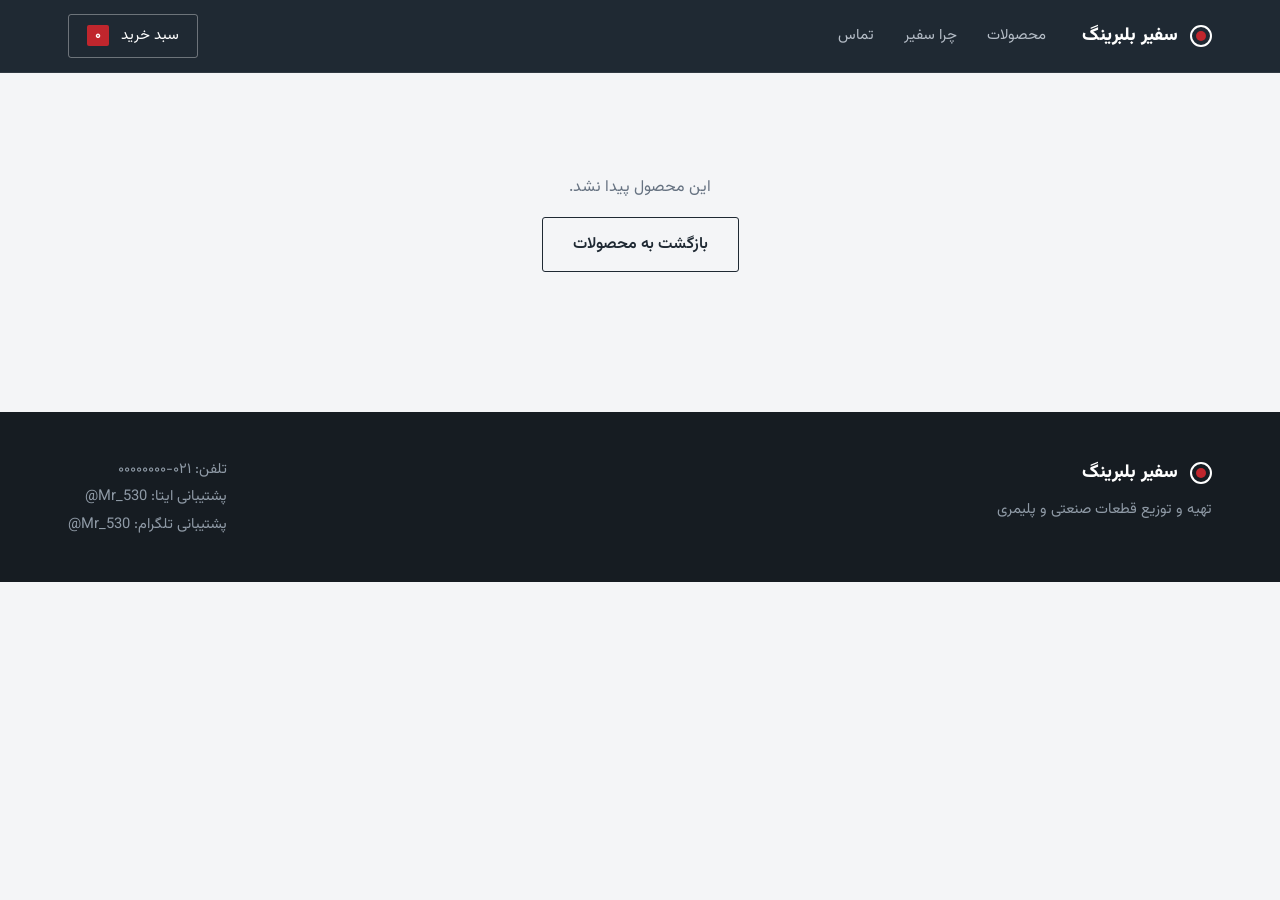
==== product.html @ d5e4cf66 "Add files via upload" ====
<!DOCTYPE html>
<html lang="fa" dir="rtl">
<head>
<meta charset="UTF-8">
<meta name="viewport" content="width=device-width, initial-scale=1">
<title>محصول | سفیر بلبرینگ</title>
<meta name="description" content="مشخصات و قیمت محصول در فروشگاه سفیر بلبرینگ" id="metaDesc">
<link rel="preconnect" href="https://fonts.googleapis.com">
<link rel="preconnect" href="https://fonts.gstatic.com" crossorigin>
<link href="https://fonts.googleapis.com/css2?family=Vazirmatn:wght@400;500;700;900&display=swap" rel="stylesheet">
<link rel="stylesheet" href="style.css">
</head>
<body class="inner">
<div class="progress" id="progress"></div>
<header class="top" id="top">
  <div class="wrap bar">
    <a class="logo" href="index.html"><span class="mark"></span>سفیر بلبرینگ</a>
    <nav class="nav">
      <a href="index.html#products">محصولات</a>
      <a href="index.html#why">چرا سفیر</a>
      <a href="index.html#contact">تماس</a>
    </nav>
    <a class="cart-btn" href="index.html?cart=1">سبد خرید <b id="cartCount">۰</b></a>
  </div>
</header>

<main class="wrap pdp-page" id="page"></main>

<footer id="contact">
  <div class="wrap foot">
    <div>
      <b class="logo"><span class="mark"></span>سفیر بلبرینگ</b>
      <p>تهیه و توزیع قطعات صنعتی و پلیمری</p>
    </div>
    <div>
      <p>تلفن: ۰۲۱-۰۰۰۰۰۰۰۰</p>
      <p>پشتیبانی ایتا: <a id="fEitaa" href="#" target="_blank" rel="noopener" dir="ltr"></a></p>
      <p>پشتیبانی تلگرام: <a id="fTg" href="#" target="_blank" rel="noopener" dir="ltr"></a></p>
    </div>
  </div>
</footer>
<div class="toast" id="toast" role="status"></div>
<script src="data.js"></script>
<script src="product.js"></script>
</body>
</html>
---- style.css ----
:root{
  --ink:#1F2933; --ink2:#2e3b48; --red:#C0262D; --red2:#E5484D; --steel:#8A97A6;
  --bg:#F4F5F7; --card:#fff; --line:#dcdfe4; --text:#1c242c; --muted:#667281; --ok:#1d7a52; --warn:#b4531a;
  --r:3px;
}
*{box-sizing:border-box;margin:0}
html{scroll-behavior:smooth;scroll-padding-top:80px}
body{font-family:'Vazirmatn',Tahoma,sans-serif;color:var(--text);background:var(--bg);line-height:1.85;font-weight:400}
a{color:inherit;text-decoration:none}
button,input,select{font:inherit;color:inherit}
:focus-visible{outline:2px solid var(--red);outline-offset:3px}
.wrap{max-width:1200px;margin:auto;padding:0 28px;position:relative}
.progress{position:fixed;top:0;inset-inline:0;height:2px;z-index:50;background:var(--red);transform-origin:right;transform:scaleX(0)}

/* header */
.top{position:sticky;top:0;z-index:20;background:var(--ink);color:#fff;border-bottom:1px solid rgba(255,255,255,.08);transition:.3s}
.bar{display:flex;align-items:center;gap:36px;height:72px;transition:.3s}
.top.shrunk .bar{height:58px}
.logo{display:flex;align-items:center;gap:12px;font-weight:800;font-size:1.15rem;letter-spacing:-.01em}
.mark{width:22px;height:22px;border-radius:50%;border:2px solid #fff;position:relative}
.mark::after{content:"";position:absolute;inset:4px;border-radius:50%;background:var(--red)}
.nav{display:flex;gap:30px;margin-inline-end:auto;color:#b4bcc6;font-size:.93rem}
.nav a{position:relative;padding:4px 0;transition:.2s}
.nav a::after{content:"";position:absolute;bottom:0;inset-inline:0;height:1px;background:#fff;transform:scaleX(0);transition:.25s}
.nav a:hover{color:#fff}.nav a:hover::after{transform:scaleX(1)}
.cart-btn{background:transparent;color:#fff;border:1px solid rgba(255,255,255,.35);border-radius:var(--r);padding:7px 18px;cursor:pointer;transition:.2s;font-size:.93rem}
.cart-btn:hover{background:#fff;color:var(--ink)}
.cart-btn b{background:var(--red);color:#fff;border-radius:2px;padding:0 8px;margin-inline-start:8px;font-size:.85rem}

/* hero */
.hero{background:var(--ink);color:#fff;padding:88px 0 96px;position:relative;overflow:hidden}
.hero::before{content:"";position:absolute;inset:0;opacity:.07;background-image:linear-gradient(#fff 1px,transparent 1px),linear-gradient(90deg,#fff 1px,transparent 1px);background-size:80px 80px}
.hero-grid{display:grid;grid-template-columns:1.1fr 1fr;gap:56px;align-items:center}
.tag{display:block;font-size:.88rem;color:var(--steel);margin-bottom:22px;padding-bottom:10px;border-bottom:1px solid rgba(255,255,255,.14);max-width:max-content}
.hero h1{font-size:clamp(2rem,4.2vw,3.3rem);line-height:1.55;font-weight:800;margin-bottom:20px;letter-spacing:-.01em}
.hero p{max-width:52ch;color:#a9b3be;margin-bottom:34px}
.cta{display:flex;flex-wrap:wrap;gap:12px}
.btn{display:inline-block;border:1px solid var(--line);background:transparent;color:inherit;border-radius:var(--r);padding:12px 30px;font-weight:600;cursor:pointer;transition:.25s}
.hero .btn{border-color:rgba(255,255,255,.4);color:#fff}
.hero .btn:hover{background:#fff;color:var(--ink)}
.btn.primary,.hero .btn.primary{background:var(--red);border-color:var(--red);color:#fff}
.btn.primary:hover,.hero .btn.primary:hover{background:#a51f25;border-color:#a51f25;color:#fff}
.btn.full{width:100%}
.btn:disabled{opacity:.4;cursor:not-allowed}
.stats{display:flex;margin-top:52px;border-top:1px solid rgba(255,255,255,.14)}
.stats div{flex:1;padding:20px 0 0;padding-inline-end:20px}
.stats div+div{padding-inline-start:24px;border-inline-start:1px solid rgba(255,255,255,.14)}
.stats b{display:block;font-size:1.7rem;font-weight:800;line-height:1.4}
.stats span{color:#8f9aa6;font-size:.84rem}

/* technical bearing drawing (precise, scroll-driven) */
.bearing{--rot:0deg;--py:0px;width:min(430px,86vw);margin:auto;transform:translateY(var(--py))}
.bearing svg{width:100%;height:auto;display:block;overflow:visible}
.bearing .spin{transform-box:fill-box;transform-origin:center;transform:rotate(var(--rot))}
.bearing .spin2{transform-box:fill-box;transform-origin:center;transform:rotate(calc(var(--rot) * -1.6))}
.bearing text{font-family:'Vazirmatn',sans-serif;font-size:11px;fill:#8f9aa6;letter-spacing:.06em}

/* brands */
.brands{background:#fff;border-bottom:1px solid var(--line)}
.track{display:flex;justify-content:space-between;gap:30px;max-width:1200px;margin:auto;padding:22px 28px;font-weight:800;font-size:1.05rem;color:#a3adb8;letter-spacing:.14em}
.track span:nth-child(n+9){display:none}

/* categories */
.cats{margin-top:56px}
.chips{display:flex;gap:0;overflow-x:auto;border-bottom:1px solid var(--line);scrollbar-width:none}
.chip{flex:none;border:0;background:none;padding:10px 20px;cursor:pointer;color:var(--muted);position:relative;transition:.2s}
.chip::after{content:"";position:absolute;bottom:-1px;inset-inline:0;height:2px;background:var(--red);transform:scaleX(0);transition:.25s}
.chip:hover{color:var(--ink)}
.chip.on{color:var(--ink);font-weight:700}
.chip.on::after{transform:scaleX(1)}

/* tools + grid */
.tools{display:flex;flex-wrap:wrap;gap:12px;margin:28px 0 6px}
.tools input{flex:1;min-width:220px}
.tools input,.tools select{background:#fff;border:1px solid var(--line);border-radius:var(--r);padding:11px 16px}
.tools input:focus{border-color:var(--ink);outline:0}
.found{color:var(--muted);font-size:.88rem;margin-bottom:20px}
.grid{display:grid;grid-template-columns:repeat(auto-fill,minmax(262px,1fr));gap:24px}
.card{background:var(--card);border:1px solid var(--line);border-radius:var(--r);overflow:hidden;display:flex;flex-direction:column;cursor:pointer;position:relative;transition:border-color .3s,box-shadow .3s,opacity .6s,transform .6s}
.card::after{content:"";position:absolute;bottom:0;inset-inline:0;height:2px;background:var(--red);transform:scaleX(0);transform-origin:right;transition:.35s}
.card:hover{border-color:#b9c0c9;box-shadow:0 14px 34px rgba(31,41,51,.1)}
.card:hover::after{transform:scaleX(1)}
.pic{height:176px;display:grid;place-items:center;color:var(--ink2);position:relative;background:#eceef1;border-bottom:1px solid var(--line)}
.pic svg{width:84px;height:84px}
.brand-tag{position:absolute;top:12px;inset-inline-start:12px;font-size:.72rem;font-weight:700;color:var(--muted);letter-spacing:.1em}
.info{padding:18px 20px 20px;display:flex;flex-direction:column;gap:3px;flex:1}
.info small{color:var(--red);font-weight:600;font-size:.8rem}
.info h3{font-size:1rem;line-height:1.7;font-weight:700}
.spec{font-size:.85rem;color:var(--muted)}
.stock{font-size:.8rem;color:var(--ok);font-weight:600}
.stock.low{color:var(--warn)}
.buy{display:flex;align-items:center;justify-content:space-between;margin-top:auto;padding-top:16px}
.price{font-weight:800;font-size:1.08rem}
.price span{font-weight:400;font-size:.78rem;color:var(--muted)}
.add{background:var(--ink);color:#fff;border:0;border-radius:var(--r);padding:7px 18px;cursor:pointer;font-weight:600;font-size:.9rem;transition:.2s}
.add:hover{background:var(--red)}
.empty{grid-column:1/-1;text-align:center;color:var(--muted);padding:48px}

/* subtle reveal */
.rv{opacity:0;transform:translateY(14px);transition:opacity .6s ease,transform .6s ease}
.rv.in{opacity:1;transform:none}

/* why */
.why-band{background:var(--ink);color:#fff;margin-top:100px;padding:88px 0}
.why-band h2{font-size:1.7rem;font-weight:800;margin-bottom:6px}
.why-band .sub{color:#8f9aa6;margin-bottom:48px}
.why-grid{display:grid;grid-template-columns:repeat(auto-fit,minmax(230px,1fr));gap:36px}
.why-grid div{border-top:1px solid rgba(255,255,255,.2);padding-top:20px;transition:border-color .3s}
.why-grid div:hover{border-top-color:var(--red2)}
.why-grid h3{margin-bottom:8px;font-size:1.05rem}
.why-grid p{color:#a0abb7;font-size:.92rem}
footer{background:#161c22;color:#8f9aa6;padding:44px 0;font-size:.92rem}
footer .logo{color:#fff;margin-bottom:6px}
.foot{display:flex;flex-wrap:wrap;gap:32px;justify-content:space-between}

/* drawer + modal */
.overlay{position:fixed;inset:0;background:rgba(15,20,26,.6);opacity:0;pointer-events:none;transition:.3s;z-index:30}
body.open .overlay,body.pop .overlay{opacity:1;pointer-events:auto}
.drawer{position:fixed;top:0;bottom:0;left:0;width:min(420px,100%);background:#fff;z-index:31;display:flex;flex-direction:column;transform:translateX(-100%);transition:.35s}
body.open .drawer{transform:none}
.drawer-head{display:flex;justify-content:space-between;align-items:center;padding:20px 24px;border-bottom:1px solid var(--line)}
.drawer-head h2{font-size:1.1rem}
.drawer-head button,.modal>button{background:none;border:0;font-size:1.1rem;cursor:pointer;color:inherit}
.items{flex:1;overflow-y:auto;padding:6px 24px}
.ci{display:grid;grid-template-columns:64px 1fr auto;gap:14px;padding:18px 0;border-bottom:1px solid var(--line);align-items:start}
.ci-pic{width:64px;height:64px;background:#eceef1;display:grid;place-items:center;color:var(--ink2);border-radius:var(--r)}
.ci-pic svg{width:34px;height:34px}
.ci-body{display:flex;flex-direction:column;gap:1px;min-width:0}
.ci-body b{font-size:.93rem;line-height:1.6}
.ci-body small{color:var(--muted);font-size:.8rem}
.ci-line{display:flex;align-items:center;justify-content:space-between;margin-top:10px}
.ci-sum{color:var(--ink);font-size:.95rem}
.ci-rm{background:none;border:0;color:#9aa4af;cursor:pointer;padding:2px 6px;font-size:.95rem;transition:.2s}
.ci-rm:hover{color:#b3261e}
.qty{display:inline-flex;align-items:center;border:1px solid var(--line);border-radius:var(--r);overflow:hidden}
.qty button{width:30px;height:30px;border:0;background:#fff;cursor:pointer;font-size:1rem}
.qty button:hover{background:var(--ink);color:#fff}
.qty b{min-width:34px;text-align:center;font-size:.95rem}
.cart-empty{display:grid;justify-items:center;gap:14px;padding:70px 10px;color:var(--muted);text-align:center}
.cart-empty svg{width:72px;height:72px;color:#b9c0c9}
.cart-empty .btn{color:var(--ink);border-color:var(--ink)}
.cart-empty .btn:hover{background:var(--ink);color:#fff}
.drawer-foot{padding:18px 24px 20px;border-top:1px solid var(--line);display:grid;gap:10px;background:var(--bg)}
.cust{background:#fff;border:1px solid var(--line);border-radius:var(--r);padding:10px 14px}
.cust summary{cursor:pointer;font-size:.9rem;font-weight:600}
.cust input,.cust textarea{display:block;width:100%;margin-top:10px;background:var(--bg);border:1px solid var(--line);border-radius:var(--r);padding:9px 12px;font-size:.9rem;resize:vertical}
.cust input:focus,.cust textarea:focus{border-color:var(--ink);outline:0}
.sum{display:flex;justify-content:space-between;font-size:.92rem;color:var(--muted)}
.sum.total{font-size:1.15rem;color:var(--text);padding-top:8px;border-top:1px dashed var(--line)}
.note{font-size:.78rem;color:var(--muted);line-height:1.7}
.two{display:grid;grid-template-columns:1fr 1fr;gap:10px}
.drawer-foot .btn:not(.primary){color:var(--ink);border-color:#b9c0c9;padding:10px 8px;font-size:.88rem;background:#fff}
.drawer-foot .btn:not(.primary):hover{background:var(--ink);color:#fff}
.drawer-head small{color:var(--muted);font-weight:400;font-size:.85rem}
.bump{animation:bump .4s}
@keyframes bump{40%{transform:scale(1.35)}}
.link{background:none;border:0;color:var(--muted);cursor:pointer;text-decoration:underline;font-size:.88rem}
.modal{position:fixed;z-index:32;top:50%;left:50%;width:min(740px,92vw);max-height:90vh;overflow:auto;background:#fff;border-radius:var(--r);transform:translate(-50%,-47%);opacity:0;pointer-events:none;transition:.3s;padding:30px;box-shadow:0 30px 80px rgba(15,20,26,.4)}
body.pop .modal{transform:translate(-50%,-50%);opacity:1;pointer-events:auto}
.modal>button{position:absolute;top:14px;inset-inline-end:18px}
.m-grid{display:grid;grid-template-columns:1fr 1.4fr;gap:30px}
.m-pic{display:grid;place-items:center;background:#eceef1;color:var(--ink2);min-height:220px}
.m-pic svg{width:120px;height:120px}
.m-info h2{font-size:1.2rem;line-height:1.7;margin-bottom:14px}
.m-info table{width:100%;border-collapse:collapse;margin-bottom:20px;font-size:.92rem}
.m-info td{padding:9px 0;border-bottom:1px solid var(--line)}
.m-info td:first-child{color:var(--muted);width:32%}
.toast{position:fixed;bottom:26px;right:50%;transform:translate(50%,20px);background:var(--ink);color:#fff;padding:11px 24px;border-radius:var(--r);opacity:0;transition:.3s;z-index:60;border-inline-start:3px solid var(--red)}
.toast.show{opacity:1;transform:translate(50%,0)}
.totop{position:fixed;bottom:24px;inset-inline-start:24px;width:42px;height:42px;border-radius:var(--r);border:1px solid var(--line);background:#fff;color:var(--ink);font-size:1.1rem;cursor:pointer;z-index:25;opacity:0;pointer-events:none;transition:.3s}
.totop:hover{background:var(--ink);color:#fff}
.totop.show{opacity:1;pointer-events:auto}

@media (max-width:820px){
  .hero{padding:48px 0 64px}
  .hero-grid,.m-grid{grid-template-columns:1fr;gap:32px}
  .bearing{order:-1;width:250px}
  .nav{display:none}
  .bar{justify-content:space-between}
  .track{overflow:hidden;gap:20px}
  .track span:nth-child(n+6){display:none}
}
@media (prefers-reduced-motion:reduce){
  *,*::before,*::after{animation:none!important;transition:none!important;scroll-behavior:auto!important}
  .rv{opacity:1;transform:none}
}

/* product page */
a.cart-btn{display:inline-block}
.pdp-page{padding-top:30px;padding-bottom:70px}
.crumbs{font-size:.85rem;color:var(--muted);margin-bottom:26px}
.crumbs a:hover{color:var(--red)}
.pdp{display:grid;grid-template-columns:1.05fr 1fr;gap:48px;align-items:start}
.gal-main{background:#eceef1;border:1px solid var(--line);border-radius:var(--r);aspect-ratio:1/.82;display:grid;place-items:center;color:var(--ink2)}
.gal-main svg{width:62%;height:auto;max-height:80%}
.thumbs{display:grid;grid-template-columns:repeat(3,1fr);gap:12px;margin-top:12px}
.th{background:#fff;border:1px solid var(--line);border-radius:var(--r);padding:10px 6px 6px;cursor:pointer;color:var(--ink2);display:grid;justify-items:center;gap:2px;transition:.2s}
.th svg{width:56px;height:46px}
.th span{font-size:.78rem;color:var(--muted)}
.th:hover{border-color:#aab2bc}
.th.on{border-color:var(--red);box-shadow:inset 0 -2px 0 var(--red)}
.gal-note{font-size:.78rem;color:var(--muted);margin-top:12px}
.pinfo{display:flex;flex-direction:column;gap:6px}
.kicker{color:var(--red);font-weight:600}
.pinfo h1{font-size:1.65rem;line-height:1.6;font-weight:800}
.pcode{font-size:.85rem;color:var(--muted)}
.desc{margin:6px 0 10px;color:#3a4652}
.pprice{font-size:1.9rem;font-weight:800}
.pprice span{font-size:.85rem;font-weight:400;color:var(--muted)}
.buyrow{display:flex;gap:12px;margin:14px 0 4px;flex-wrap:wrap}
.buyrow .qty button{height:46px;width:40px}
.buyrow .qty b{min-width:44px}
.buyrow .btn{flex:1;min-width:180px}
.btn.ask{color:var(--ink);border-color:#b9c0c9;background:#fff;margin-top:8px}
.btn.ask:hover{background:var(--ink);color:#fff}
.specs{width:100%;border-collapse:collapse;margin-top:24px;font-size:.93rem}
.specs td{padding:11px 0;border-bottom:1px solid var(--line)}
.specs td:first-child{color:var(--muted);width:34%}
.rel-title{font-size:1.3rem;margin:70px 0 22px;padding-top:26px;border-top:1px solid var(--line)}
a.card{color:inherit}
@media (max-width:820px){.pdp{grid-template-columns:1fr;gap:28px}}

/* mobile refinements */
@media (max-width:820px){
  html{scroll-padding-top:110px}
  .wrap{padding:0 18px}
  .bar,.top.shrunk .bar{height:auto;flex-wrap:wrap;padding-block:10px;gap:6px 16px}
  .nav{display:flex;order:3;width:100%;gap:24px;font-size:.88rem;overflow-x:auto;padding-bottom:4px;margin:0}
  .hero h1{font-size:1.8rem}
  .stats b{font-size:1.25rem}
  .stats span{font-size:.75rem}
  .stats div+div{padding-inline-start:12px}
  .stats div{padding-inline-end:10px}
  .grid{grid-template-columns:repeat(auto-fill,minmax(150px,1fr));gap:14px}
  .pic{height:130px}
  .pic svg{width:64px;height:64px}
  .info{padding:12px 12px 14px}
  .info h3{font-size:.9rem}
  .buy{flex-direction:column;align-items:stretch;gap:8px}
  .add{width:100%}
  .why-band{padding:56px 0;margin-top:64px}
  input,textarea,select{font-size:16px!important}
  .drawer-foot{max-height:58vh;overflow-y:auto}
  .ci{grid-template-columns:52px 1fr auto;gap:10px}
  .ci-pic{width:52px;height:52px}
  .pinfo h1{font-size:1.35rem}
  .pprice{font-size:1.6rem}
  .toast{max-width:90vw;text-align:center}
}
@media (max-width:380px){.grid{grid-template-columns:1fr}}
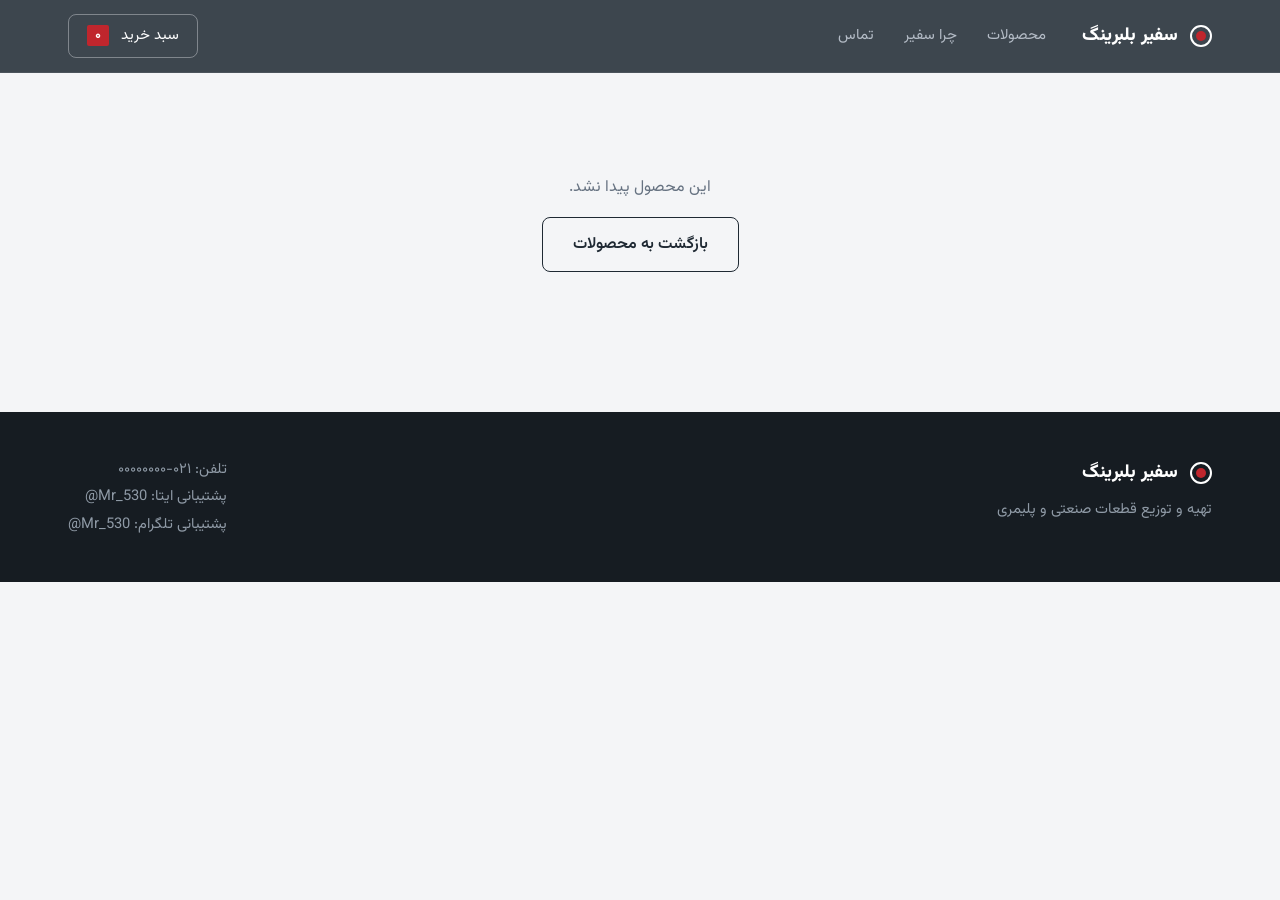
==== commit e7d2dbe1: "Add files via upload" ====
--- a/product.html
+++ b/product.html
@@ -21,6 +21,7 @@
       <a href="index.html#contact">تماس</a>
     </nav>
     <a class="cart-btn" href="index.html?cart=1">سبد خرید <b id="cartCount">۰</b></a>
+    <button class="burger" id="burger" aria-label="منو" aria-expanded="false"><span></span><span></span><span></span></button>
   </div>
 </header>
 
--- a/style.css
+++ b/style.css
@@ -248,3 +248,236 @@
   .toast{max-width:90vw;text-align:center}
 }
 @media (max-width:380px){.grid{grid-template-columns:1fr}}
+
+/* ===== v2: modern UI ===== */
+:root{--r:8px;--shadow-s:0 1px 2px rgba(31,41,51,.05),0 6px 18px rgba(31,41,51,.06)}
+.top{background:rgba(31,41,51,.86);backdrop-filter:blur(14px) saturate(1.4);-webkit-backdrop-filter:blur(14px) saturate(1.4)}
+.hero{background:radial-gradient(700px 420px at 12% 0,rgba(192,38,45,.22),transparent 60%),radial-gradient(600px 400px at 95% 100%,rgba(138,151,166,.2),transparent 60%),var(--ink)}
+.btn,.cart-btn,.add,.tools input,.tools select,.chip{border-radius:var(--r)}
+.btn.primary{box-shadow:0 8px 22px rgba(192,38,45,.28)}
+.btn.primary:hover{transform:translateY(-1px)}
+
+.sec-head{margin:52px 0 6px}
+.sec-head h2{font-size:1.7rem;font-weight:800;line-height:1.4}
+.sec-head p{color:var(--muted);font-size:.95rem}
+
+.chips{gap:8px;border-bottom:0;padding:2px 0 8px}
+.chip{border:1px solid var(--line);background:#fff;padding:7px 16px;font-size:.92rem;display:inline-flex;gap:8px;align-items:center}
+.chip::after{display:none}
+.chip i{font-style:normal;font-size:.75rem;background:var(--bg);color:var(--muted);border-radius:20px;padding:0 8px}
+.chip.on{background:var(--ink);border-color:var(--ink);color:#fff}
+.chip.on i{background:rgba(255,255,255,.18);color:#fff}
+
+.search{flex:1;min-width:230px;position:relative;display:block}
+.search svg{position:absolute;inset-inline-start:15px;top:50%;width:19px;height:19px;transform:translateY(-50%);color:var(--muted);pointer-events:none}
+.search input{width:100%;padding-inline-start:44px;min-width:0}
+.tools input,.tools select{background:#fff;box-shadow:var(--shadow-s)}
+
+/* product cards */
+.grid{gap:22px}
+.card{border-radius:12px;box-shadow:var(--shadow-s);--mx:50%;--my:0}
+.card::after{display:none}
+.card::before{content:"";position:absolute;inset:0;pointer-events:none;opacity:0;transition:opacity .3s;z-index:2;
+  background:radial-gradient(260px circle at var(--mx) var(--my),rgba(192,38,45,.09),transparent 65%)}
+.card:hover::before{opacity:1}
+.card:hover{transform:translateY(-4px);border-color:#c9cfd6;box-shadow:0 18px 40px rgba(31,41,51,.13)}
+.pic{height:190px;border-bottom:0;background:radial-gradient(circle at 50% 38%,#fff 0,#e9ecef 75%)}
+.pic svg{width:92px;height:92px;stroke-width:1.3;transition:transform .45s cubic-bezier(.2,.8,.2,1)}
+.card:hover .pic svg{transform:scale(1.08)}
+.brand-tag{top:14px;inset-inline-start:14px;background:#fff;border:1px solid var(--line);border-radius:6px;padding:1px 9px;color:var(--ink);font-size:.7rem}
+.badge{position:absolute;top:14px;inset-inline-end:14px;background:#fff1ec;color:var(--warn);border:1px solid #f2c7b3;border-radius:6px;padding:1px 9px;font-size:.72rem;font-weight:700}
+.incart{position:absolute;bottom:12px;inset-inline-start:14px;background:var(--ink);color:#fff;border-radius:20px;padding:0 12px;font-size:.75rem}
+.incart:empty{display:none}
+.info{padding:16px 18px 18px;gap:2px}
+.info small{color:var(--muted);font-weight:500}
+.info h3{font-size:.98rem;min-height:3.3em}
+.buy{padding-top:14px;margin-top:auto;border-top:1px dashed var(--line)}
+.pr{display:flex;align-items:baseline;gap:6px}
+.price{font-size:1.2rem;font-weight:800}
+.cur{font-size:.75rem;color:var(--muted)}
+.add{width:42px;height:42px;padding:0;display:grid;place-items:center;border-radius:50%;background:var(--ink);transition:.25s}
+.add svg{width:20px;height:20px}
+.add:hover{background:var(--red);transform:rotate(90deg)}
+.add:active{transform:scale(.9)}
+
+/* cart drawer: calmer, cleaner */
+.drawer{border-radius:0 16px 16px 0;box-shadow:24px 0 60px rgba(15,20,26,.3)}
+.drawer-head{padding:18px 22px;border-bottom:1px solid var(--line)}
+.dh-actions{display:flex;align-items:center;gap:14px}
+.dh-actions .link{font-size:.82rem}
+.items{padding:4px 22px}
+.ci{display:grid;grid-template-columns:52px 1fr auto;gap:12px;padding:16px 0;border-bottom:1px solid var(--line);align-items:center}
+.ci-pic{width:52px;height:52px;border-radius:10px;background:#eceef1}
+.ci-pic svg{width:28px;height:28px}
+.ci-body b{font-size:.9rem;line-height:1.55;display:block}
+.ci-body small{display:block;color:var(--muted);font-size:.76rem}
+.ci-body .qty{margin-top:8px}
+.qty{border-radius:8px}
+.qty button{width:28px;height:28px}
+.qty b{min-width:30px;font-size:.88rem}
+.ci-side{display:flex;flex-direction:column;align-items:flex-end;justify-content:space-between;align-self:stretch}
+.ci-rm{font-size:.8rem}
+.ci-sum{font-size:.95rem;text-align:end}
+.ci-sum small{display:block;font-size:.7rem;color:var(--muted);font-weight:400}
+.drawer-foot{padding:16px 22px 18px;gap:12px;background:#fff;box-shadow:0 -10px 28px rgba(31,41,51,.07)}
+.cust{border:0;background:var(--bg);border-radius:10px}
+.cust summary{font-size:.88rem}
+.cust summary i{font-style:normal;font-weight:400;color:var(--muted);font-size:.78rem}
+.sum.total{border-top:0;padding-top:0;font-size:1.2rem}
+.sum.total b{font-weight:800}
+.drawer-foot .btn.primary{padding:13px}
+.alt{display:flex;justify-content:center;align-items:center;gap:10px;color:var(--muted)}
+.alt button{background:none;border:0;cursor:pointer;color:var(--ink);font-size:.86rem;text-decoration:underline;text-underline-offset:4px}
+.alt button:hover{color:var(--red)}
+.note{text-align:center;font-size:.75rem}
+
+@media (max-width:820px){
+  .sec-head{margin-top:36px}
+  .sec-head h2{font-size:1.4rem}
+  .pic{height:140px}
+  .pic svg{width:66px;height:66px}
+  .info{padding:12px}
+  .info h3{font-size:.88rem;min-height:3.4em}
+  .buy{flex-direction:row;align-items:center}
+  .add{width:38px;height:38px}
+  .price{font-size:1rem}
+  .drawer{border-radius:0}
+}
+
+/* ===== v3: premium dark cart ===== */
+.drawer{background:linear-gradient(180deg,#1d252e 0,#151b22 100%);color:#fff;width:min(440px,100%);border-inline-end:1px solid rgba(255,255,255,.08);border-radius:0 18px 18px 0;box-shadow:30px 0 80px rgba(8,12,16,.55)}
+.d-top{display:flex;justify-content:space-between;align-items:center;padding:22px 24px 14px}
+.d-title{display:flex;align-items:center;gap:10px}
+.d-title h2{font-size:1.25rem;font-weight:800}
+.d-count{background:var(--red);color:#fff;border-radius:20px;min-width:24px;text-align:center;padding:0 8px;font-size:.8rem;font-weight:700}
+.d-count:empty{display:none}
+.dh-actions{display:flex;align-items:center;gap:12px}
+.drawer .link{color:#8f9aa6;font-size:.82rem}
+.drawer .link:hover{color:#fff}
+.d-x{width:34px;height:34px;border-radius:50%;border:1px solid rgba(255,255,255,.15);background:transparent;color:#fff;cursor:pointer;transition:.2s}
+.d-x:hover{background:#fff;color:var(--ink)}
+
+/* steps */
+.steps{list-style:none;display:none;margin:0 24px 6px;padding:0 0 14px;position:relative;gap:10px}
+.drawer.has .steps{display:flex}
+.steps li{flex:1;display:flex;align-items:center;gap:8px;font-size:.84rem;color:#7f8b98;transition:.3s}
+.steps i{font-style:normal;width:24px;height:24px;border-radius:50%;display:grid;place-items:center;border:1px solid rgba(255,255,255,.2);font-size:.75rem;transition:.3s}
+.steps::before,.steps::after{content:"";position:absolute;bottom:0;inset-inline-start:0;height:2px;border-radius:2px}
+.steps::before{width:100%;background:rgba(255,255,255,.1)}
+.steps::after{width:50%;background:var(--red);transition:width .45s cubic-bezier(.2,.8,.2,1)}
+.drawer[data-step="2"] .steps::after{width:100%}
+.drawer[data-step="1"] .s1,.drawer[data-step="2"] .s1,.drawer[data-step="2"] .s2{color:#fff}
+.drawer[data-step="1"] .s1 i,.drawer[data-step="2"] .s1 i,.drawer[data-step="2"] .s2 i{background:var(--red);border-color:var(--red)}
+
+.views{flex:1;overflow-y:auto;position:relative}
+.view{display:none;padding:6px 24px 18px}
+.drawer[data-step="1"] .v1,.drawer[data-step="2"] .v2{display:block;animation:vin .35s ease}
+@keyframes vin{from{opacity:0;transform:translateX(-14px)}to{opacity:1;transform:none}}
+.items{padding:0}
+
+/* items as panels */
+.drawer .ci{background:rgba(255,255,255,.05);border:1px solid rgba(255,255,255,.08);border-radius:14px;padding:14px;margin-top:12px;grid-template-columns:56px 1fr auto;gap:14px;transition:opacity .25s,transform .25s,background .2s}
+.drawer .ci:hover{background:rgba(255,255,255,.075)}
+.drawer .ci.fresh{animation:ciIn .45s cubic-bezier(.2,.8,.2,1)}
+.drawer .ci.out{opacity:0;transform:translateX(-40px)}
+@keyframes ciIn{from{opacity:0;transform:translateY(-14px) scale(.96)}to{opacity:1;transform:none}}
+.drawer .ci-pic{width:56px;height:56px;border-radius:12px;background:rgba(255,255,255,.09);color:#d5dbe2}
+.drawer .ci-body b{color:#fff;font-size:.9rem}
+.drawer .ci-body small{color:#8f9aa6}
+.drawer .qty{border:1px solid rgba(255,255,255,.16);border-radius:20px;background:rgba(0,0,0,.18)}
+.drawer .qty button{background:transparent;color:#fff;width:30px;height:28px}
+.drawer .qty button:hover{background:var(--red)}
+.drawer .qty b{color:#fff}
+.drawer .ci-rm{color:#6f7b88}
+.drawer .ci-rm:hover{color:#ff6b72}
+.drawer .ci-sum{color:#fff;font-size:1rem}
+.drawer .ci-sum small{color:#8f9aa6}
+
+/* empty */
+.drawer .cart-empty{padding:80px 10px;color:#8f9aa6}
+.drawer .cart-empty svg{color:#4a5663;width:84px;height:84px}
+.drawer .cart-empty h3{color:#fff;font-size:1.1rem}
+.drawer .cart-empty .btn{color:#fff;border-color:rgba(255,255,255,.3)}
+.drawer .cart-empty .btn:hover{background:#fff;color:var(--ink)}
+
+/* step 2 form */
+.rev{display:flex;justify-content:space-between;align-items:center;background:rgba(255,255,255,.05);border:1px solid rgba(255,255,255,.08);border-radius:12px;padding:12px 16px;margin-top:12px;font-size:.9rem}
+.fld{display:block;margin-top:18px}
+.fld span{display:block;font-size:.84rem;color:#a7b1bc;margin-bottom:6px}
+.fld em{color:#ff6b72;font-style:normal}
+.fld input,.fld textarea{width:100%;background:rgba(0,0,0,.25);border:1px solid rgba(255,255,255,.14);border-radius:10px;padding:12px 14px;color:#fff;font-size:.95rem;resize:vertical;transition:.2s}
+.fld input:focus,.fld textarea:focus{outline:0;border-color:var(--red);box-shadow:0 0 0 3px rgba(192,38,45,.25)}
+.fld input::placeholder,.fld textarea::placeholder{color:#5f6b78}
+
+/* footer */
+.drawer .drawer-foot{display:none;background:#10161c;border-top:1px solid rgba(255,255,255,.08);box-shadow:none;padding:18px 24px 20px;gap:12px}
+.drawer.has .drawer-foot{display:grid}
+.drawer .sum.total{display:flex;justify-content:space-between;align-items:baseline;color:#a7b1bc;font-size:.9rem}
+.drawer .sum.total b{color:#fff;font-size:1.75rem;font-weight:800;letter-spacing:-.01em}
+.drawer .sum.total b small{font-size:.8rem;font-weight:400;color:#8f9aa6}
+.drawer .btn.primary{padding:14px;font-size:1rem;box-shadow:0 10px 28px rgba(192,38,45,.35)}
+.f2{display:none;gap:12px}
+.drawer[data-step="2"] .f2{display:grid}
+.drawer[data-step="2"] .f1{display:none}
+.drawer .alt button{color:#c9d1d9}
+.drawer .alt button:hover{color:#fff}
+.drawer .alt{color:#5f6b78}
+.drawer .note{color:#6f7b88}
+@media (max-width:820px){.drawer{border-radius:0}.d-top{padding:18px 18px 12px}.view{padding:6px 18px 16px}.drawer .drawer-foot{padding:16px 18px 18px}.steps{margin:0 18px 6px}}
+
+/* vector product renders */
+.pic svg.art{width:84%;height:auto;max-height:90%;stroke:none}
+.ci-pic svg.art{width:92%;height:auto}
+.gal-main svg.art{width:86%;max-height:92%}
+.th svg.art{width:64px;height:48px}
+.drawer .ci-pic{background:rgba(255,255,255,.92)}
+@media (max-width:820px){.pic svg.art{width:88%;height:auto}}
+
+/* closed drawer must not leak its shadow */
+.drawer{box-shadow:none;visibility:hidden;transition:transform .35s,visibility 0s .35s}
+body.open .drawer{visibility:visible;box-shadow:30px 0 80px rgba(8,12,16,.55);transition:transform .35s,visibility 0s}
+.ci-body .qty{align-self:flex-start;width:max-content}
+.ci-body{align-items:flex-start}
+
+/* ===== mobile v2 ===== */
+.burger{display:none;width:42px;height:42px;border:1px solid rgba(255,255,255,.3);background:transparent;border-radius:var(--r);cursor:pointer;flex-direction:column;justify-content:center;align-items:center;gap:4px;padding:0}
+.burger span{display:block;width:18px;height:2px;background:#fff;border-radius:2px;transition:.25s}
+body.menu .burger span:nth-child(1){transform:translateY(6px) rotate(45deg)}
+body.menu .burger span:nth-child(2){opacity:0}
+body.menu .burger span:nth-child(3){transform:translateY(-6px) rotate(-45deg)}
+.toast{pointer-events:none}
+@media (max-width:820px){
+  html{scroll-padding-top:72px}
+  .burger{display:flex}
+  .bar,.top.shrunk .bar{height:60px;flex-wrap:nowrap;padding-block:0;gap:10px}
+  .logo{margin-inline-end:auto;font-size:1.05rem}
+  .cart-btn{padding:6px 12px;font-size:.88rem}
+  .nav{display:none;position:absolute;top:100%;inset-inline:0;flex-direction:column;gap:0;width:auto;margin:0;padding:6px 18px 14px;overflow:visible;background:var(--ink);border-bottom:1px solid rgba(255,255,255,.1);box-shadow:0 18px 30px rgba(15,20,26,.35)}
+  .nav a{padding:13px 0;border-bottom:1px solid rgba(255,255,255,.08);font-size:1rem}
+  .nav a::after{display:none}
+  body.menu .nav{display:flex}
+  .hero{padding:28px 0 52px}
+  .hero-grid{gap:22px}
+  .bearing{width:190px}
+  .tag{font-size:.8rem;margin-bottom:14px}
+  .hero h1{font-size:1.65rem;line-height:1.6}
+  .hero p{font-size:.95rem;margin-bottom:22px}
+  .cta{flex-direction:column}
+  .cta .btn{text-align:center;width:100%}
+  .stats{margin-top:32px}
+  .track{padding:16px 18px;justify-content:space-around}
+  .cats{margin-top:32px}
+  .tools{gap:10px}
+  .tools select{width:100%}
+  .toast{top:74px;bottom:auto;transform:translate(50%,-14px)}
+  .toast.show{transform:translate(50%,0)}
+  .totop{bottom:16px;inset-inline-start:16px}
+  .foot{gap:20px}
+  .pdp-page{padding-top:18px;padding-bottom:50px}
+  .crumbs{margin-bottom:16px}
+  .th svg.art{width:56px;height:42px}
+  .buyrow{flex-direction:column}
+  .buyrow .qty{align-self:flex-start}
+  .buyrow .btn{width:100%}
+  .specs td:first-child{width:38%}
+}
